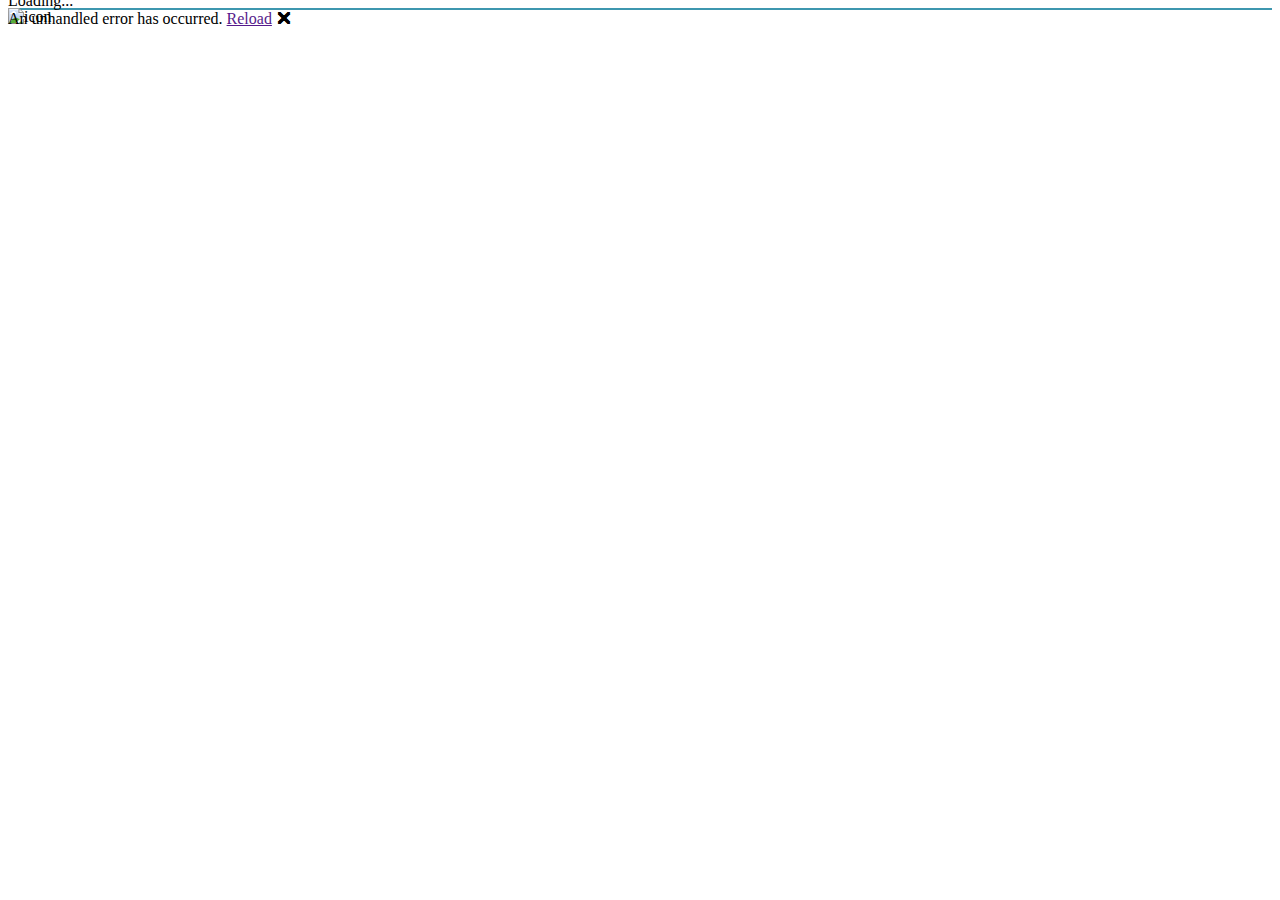
==== ManewryMorskie.WebApp/wwwroot/index.html @ 901e33e6 "Merge pull request #3 from Mik1mak/master" ====
<!DOCTYPE html>
<html lang="pl">

<head>
    <meta charset="utf-8" />
    <title>Manewry Morskie - gra planszowa online</title>
    <meta name="description" content="Manewry Morskie gra planszowa online"/>
    <meta name="keywords" content="Manewry Morskie gra planszowa online Hot Seat"/>
    <meta name="viewport" content="width=device-width, initial-scale=1">
    <base href="/" />
    <link href="lib/bootstrap/css/bootstrap.min.css" rel="stylesheet" />
    <link href="css/app.css" rel="stylesheet" />
    <link href="ManewryMorskie.WebApp.styles.css" rel="stylesheet" />
    <link href="manifest.json" rel="manifest" />
    <style type="text/css">
        #app {
            background-color: #3d97af;
        }
    </style>
</head>

<body class="vh-100">
    <div id="app" class="vh-100">
        <div class="position-relative vh-100">
            <main class="position-absolute top-50 start-50 translate-middle justify-content-center text-center">
                <img src="BlueShip.svg" title="icon" />
                <h3 class="text-white" style="margin-top: -75px">Manewry Morskie</h3>
                <div class="spinner-border text-light" role="status">
                    <span class="visually-hidden">Loading...</span>
                </div>
            </main>
        </div>
    </div>

    <div id="blazor-error-ui">
        An unhandled error has occurred.
        <a href="" class="reload">Reload</a>
        <a class="dismiss">🗙</a>
    </div>
    <script src="_framework/blazor.webassembly.js"></script>
    <script src="_content/BlazorStrap/popper.min.js"></script>
    <script src="lib/bootstrap/js/bootstrap.min.js"></script>
    <script src="_content/BlazorStrap/blazorstrap.js"></script>
    <script>navigator.serviceWorker.register('service-worker.js');</script>
</body>
</html>
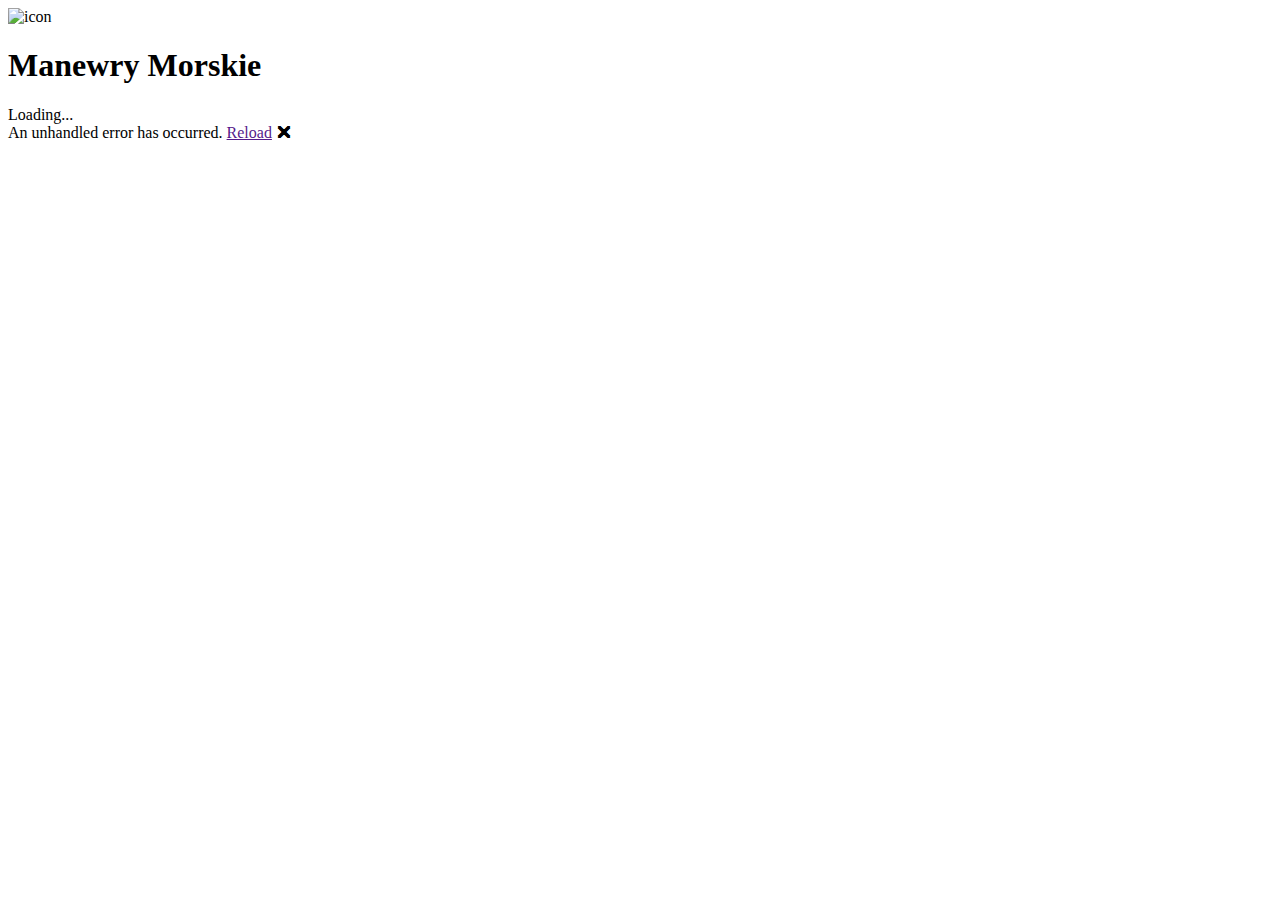
==== commit b4d65fee: "Merge pull request #4 from Mik1mak/master" ====
--- a/ManewryMorskie.WebApp/wwwroot/index.html
+++ b/ManewryMorskie.WebApp/wwwroot/index.html
@@ -4,19 +4,14 @@
 <head>
     <meta charset="utf-8" />
     <title>Manewry Morskie - gra planszowa online</title>
-    <meta name="description" content="Manewry Morskie gra planszowa online"/>
-    <meta name="keywords" content="Manewry Morskie gra planszowa online Hot Seat"/>
+    <meta name="description" content="Manewry Morskie gra planszowa z czasów PRL online za darmo"/>
+    <meta name="keywords" content="Manewry Morskie, Okręty, Statki, PRL, gra, gra planszowa, gra dla młodzieży, online, Hot Seat, za darmo, free"/>
     <meta name="viewport" content="width=device-width, initial-scale=1">
     <base href="/" />
     <link href="lib/bootstrap/css/bootstrap.min.css" rel="stylesheet" />
     <link href="css/app.css" rel="stylesheet" />
     <link href="ManewryMorskie.WebApp.styles.css" rel="stylesheet" />
     <link href="manifest.json" rel="manifest" />
-    <style type="text/css">
-        #app {
-            background-color: #3d97af;
-        }
-    </style>
 </head>
 
 <body class="vh-100">
@@ -24,7 +19,7 @@
         <div class="position-relative vh-100">
             <main class="position-absolute top-50 start-50 translate-middle justify-content-center text-center">
                 <img src="BlueShip.svg" title="icon" />
-                <h3 class="text-white" style="margin-top: -75px">Manewry Morskie</h3>
+                <h1 class="text-white">Manewry Morskie</h1>
                 <div class="spinner-border text-light" role="status">
                     <span class="visually-hidden">Loading...</span>
                 </div>
@@ -42,5 +37,6 @@
     <script src="lib/bootstrap/js/bootstrap.min.js"></script>
     <script src="_content/BlazorStrap/blazorstrap.js"></script>
     <script>navigator.serviceWorker.register('service-worker.js');</script>
+    <script src="onBeforeUnloadWarning.js"></script>
 </body>
 </html>
--- a/ManewryMorskie.WebApp/wwwroot/css/app.css
+++ b/ManewryMorskie.WebApp/wwwroot/css/app.css
@@ -0,0 +1,73 @@
+﻿@import url('open-iconic/font/css/open-iconic-bootstrap.min.css');
+
+html, body {
+    font-family: 'Helvetica Neue', Helvetica, Arial, sans-serif;
+}
+
+#app {
+    background-color: #3d97af;
+}
+
+main > h1 {
+    font-size: calc(1.3rem + .6vw);
+    margin-top: -75px;
+}
+
+h1:focus {
+    outline: none;
+}
+
+a, .btn-link {
+    color: #0071c1;
+}
+
+.btn-primary {
+    color: #fff;
+    background-color: #1b6ec2;
+    border-color: #1861ac;
+}
+
+.content {
+    padding-top: 1.1rem;
+}
+
+.valid.modified:not([type=checkbox]) {
+    outline: 1px solid #26b050;
+}
+
+.invalid {
+    outline: 1px solid red;
+}
+
+.validation-message {
+    color: red;
+}
+
+#blazor-error-ui {
+    background: lightyellow;
+    bottom: 0;
+    box-shadow: 0 -1px 2px rgba(0, 0, 0, 0.2);
+    display: none;
+    left: 0;
+    padding: 0.6rem 1.25rem 0.7rem 1.25rem;
+    position: fixed;
+    width: 100%;
+    z-index: 1000;
+}
+
+    #blazor-error-ui .dismiss {
+        cursor: pointer;
+        position: absolute;
+        right: 0.75rem;
+        top: 0.5rem;
+    }
+
+.blazor-error-boundary {
+    background: url([data-uri]) no-repeat 1rem/1.8rem, #b32121;
+    padding: 1rem 1rem 1rem 3.7rem;
+    color: white;
+}
+
+    .blazor-error-boundary::after {
+        content: "An error has occurred."
+    }
